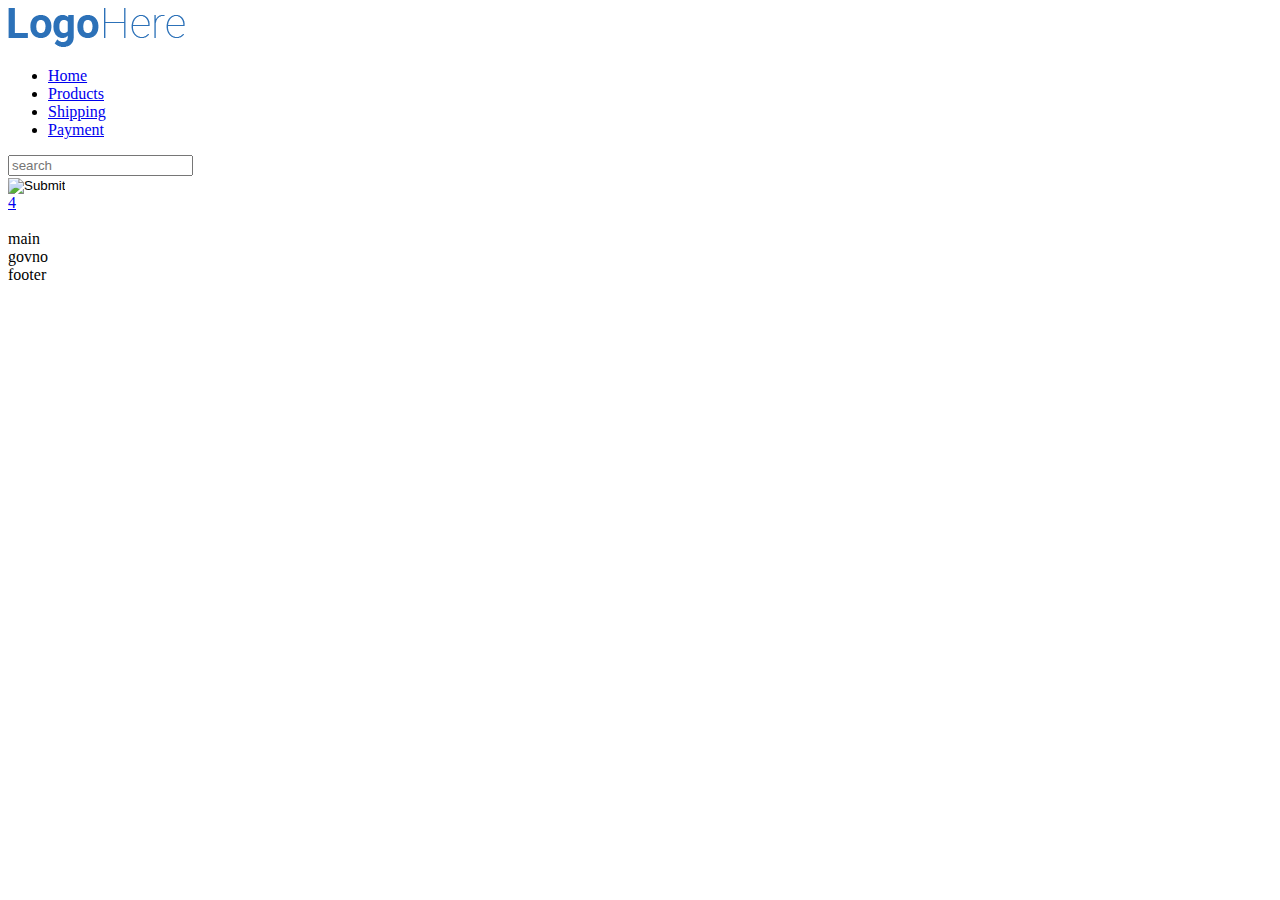
==== index1.html @ 05ea8c79 "test" ====
<!DOCTYPE html>
<html lang="en">
<head>
	<meta charset="UTF-8">
	<title>DZ</title>
	<link rel="stylesheet" href="reset1.css">
	<link rel="stylesheet" href="style1.css">
	<link href="https://fonts.googleapis.com/css?family=Roboto:300,400,700&display=swap" rel="stylesheet">
</head>
<body>
	<header class="header">
		<div class="container">
			<div class="row">
				<div class="col-md-3">
					<a href="#">
						<img src="images/logo.png" alt="logo">
					</a>
				</div>
				<div class="col-md-6">
					<nav>
						<ul class="menu">
						<li><a href="#">Home</a></li>
						<li><a href="#">Products</a></li>
						<li><a href="#">Shipping</a></li>
						<li><a href="#">Payment</a></li>
						</ul>
					</nav>
				</div>
				<div class="col-md-3">
					<div class="search">
					<form>
  						<input class="poisk" type="search" required  placeholder="search">
						<div class="bottom">
  						<input class="foto" type="image" name="image" src="images/search.png"></div>
					</form>
  					</div>
  					<div class="count"><a href="#">4</a></div>
  					<div class="basket">
  						<a href="#"><img src="images/basket.png" alt=""></a>
  					</div>
				</div>
			</div>
		</div>
	</header>
	<main class="main">main</main>
	<div class="test">govno</div>
	<footer class="footer">footer</footer>
</body>
</html>
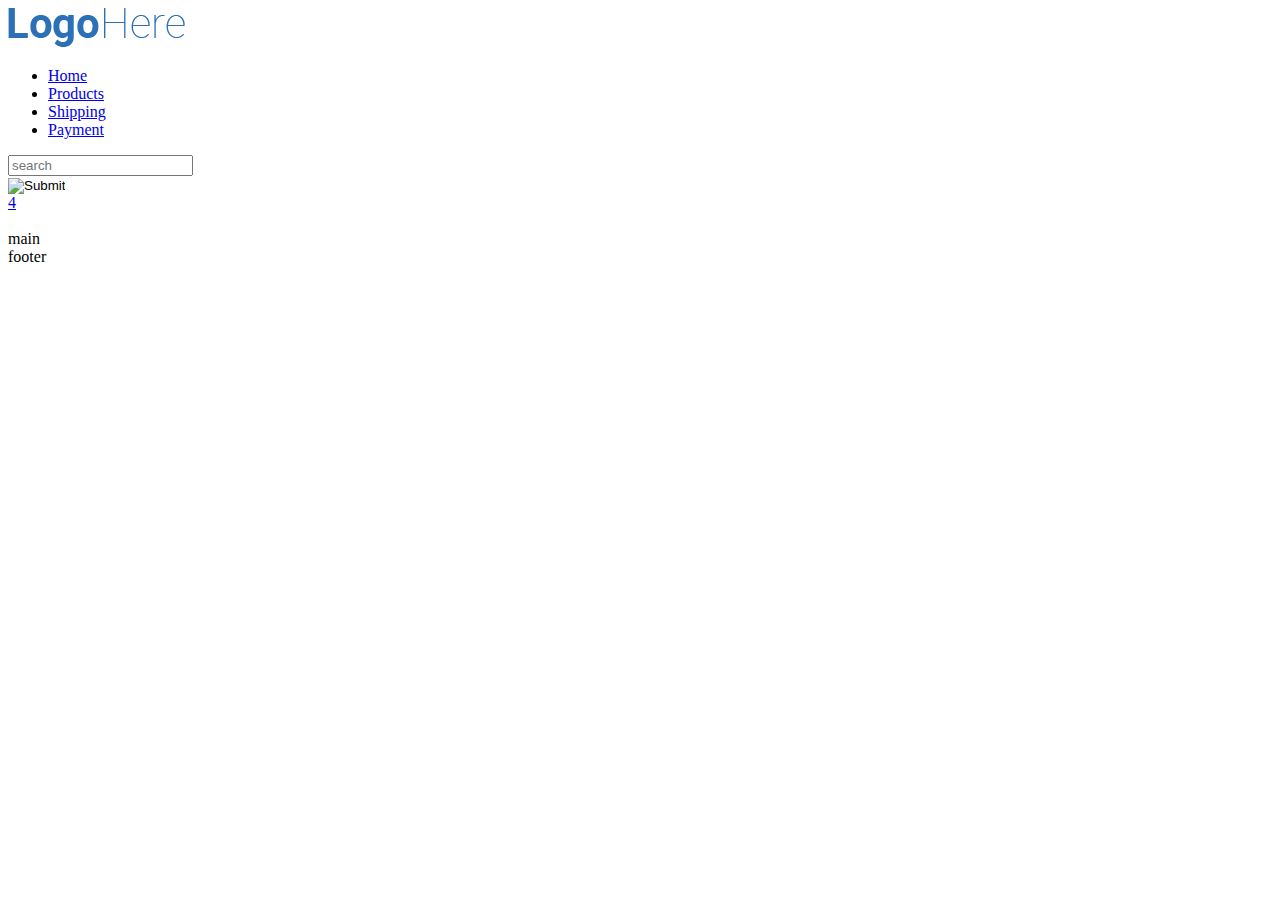
==== commit 44973c77: "reset" ====
--- a/index1.html
+++ b/index1.html
@@ -43,7 +43,6 @@
 		</div>
 	</header>
 	<main class="main">main</main>
-	<div class="test">govno</div>
 	<footer class="footer">footer</footer>
 </body>
 </html>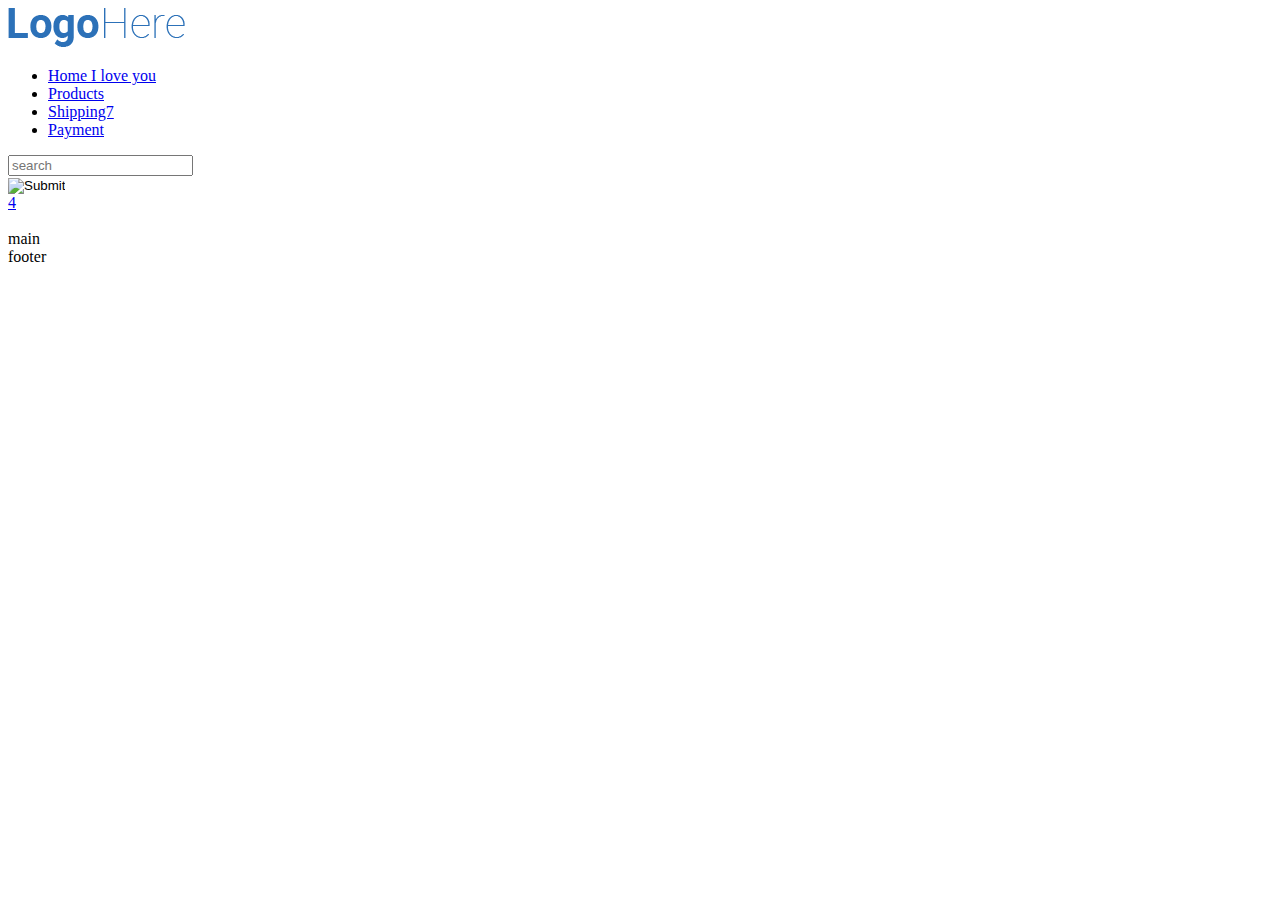
==== commit 3367ef20: "added love" ====
--- a/index1.html
+++ b/index1.html
@@ -19,9 +19,9 @@
 				<div class="col-md-6">
 					<nav>
 						<ul class="menu">
-						<li><a href="#">Home</a></li>
+						<li><a href="#">Home I love you</a></li>
 						<li><a href="#">Products</a></li>
-						<li><a href="#">Shipping</a></li>
+						<li><a href="#">Shipping7</a></li>
 						<li><a href="#">Payment</a></li>
 						</ul>
 					</nav>
@@ -45,4 +45,4 @@
 	<main class="main">main</main>
 	<footer class="footer">footer</footer>
 </body>
-</html>+</html>
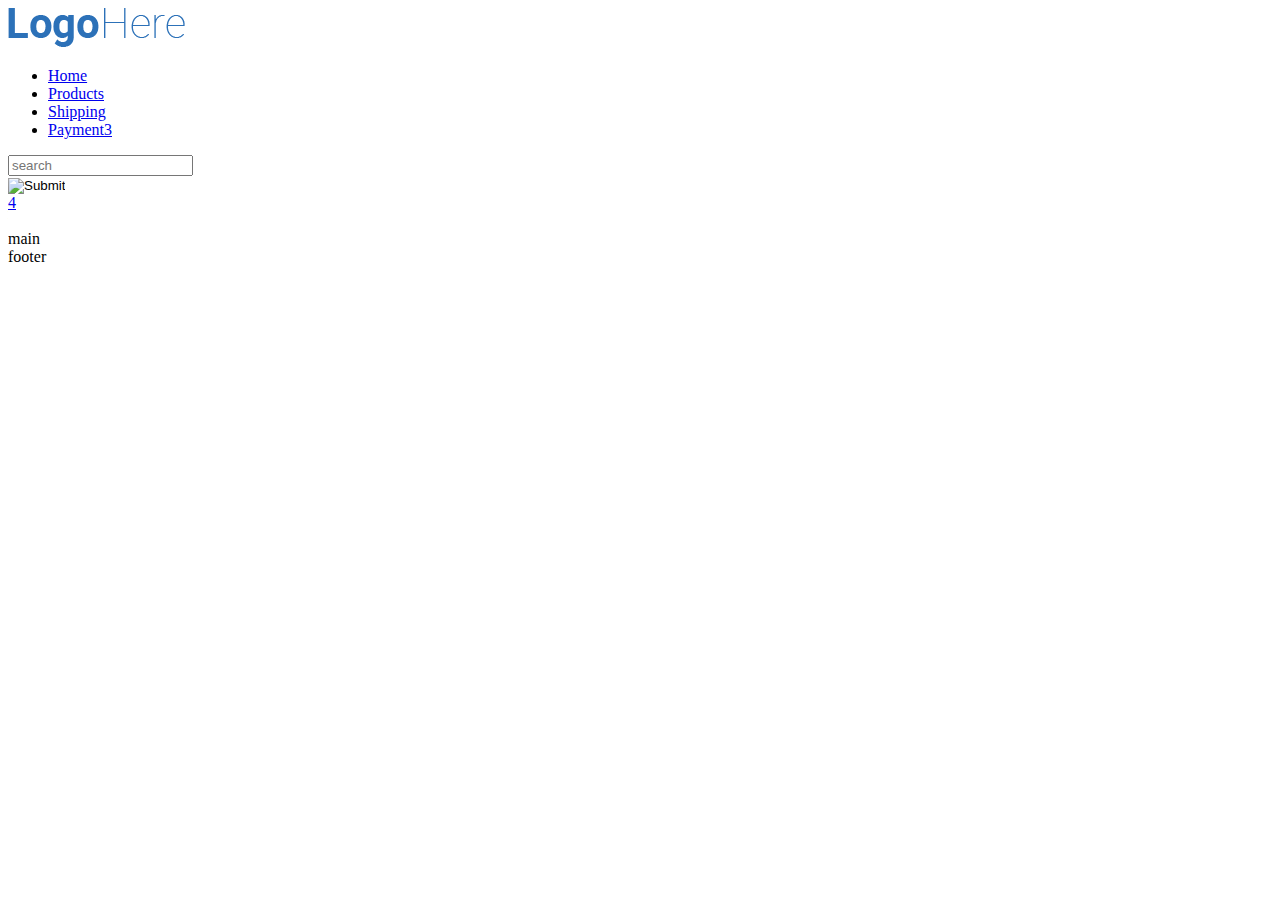
==== commit 2cf1d294: "play with payment" ====
--- a/index1.html
+++ b/index1.html
@@ -19,10 +19,10 @@
 				<div class="col-md-6">
 					<nav>
 						<ul class="menu">
-						<li><a href="#">Home I love you</a></li>
+						<li><a href="#">Home</a></li>
 						<li><a href="#">Products</a></li>
-						<li><a href="#">Shipping7</a></li>
-						<li><a href="#">Payment</a></li>
+						<li><a href="#">Shipping</a></li>
+						<li><a href="#">Payment3</a></li>
 						</ul>
 					</nav>
 				</div>
